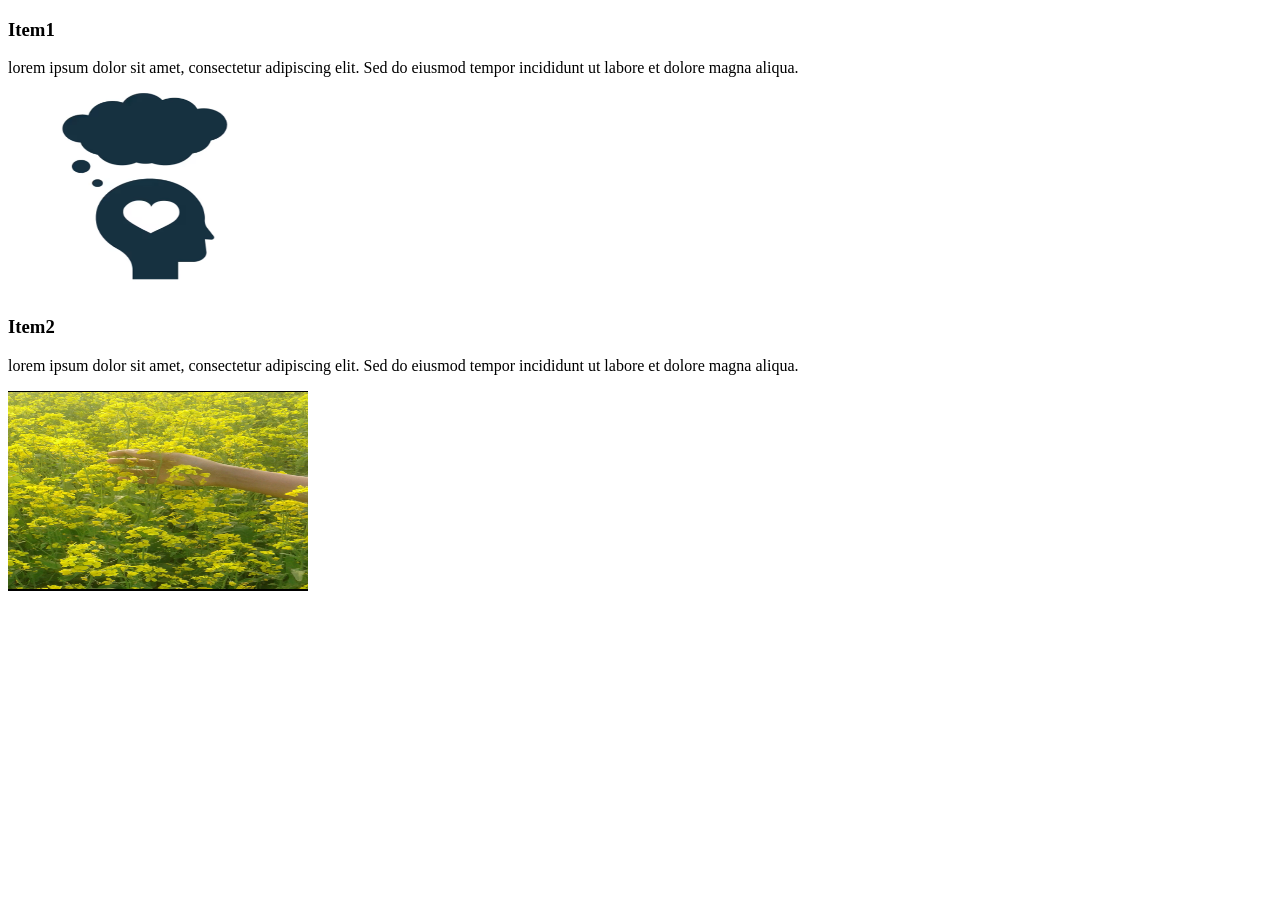
==== menu.html @ c7e9d2e6 "create index and menu page" ====
<!DOCTYPE html>
<html lang="en">
<head>
    <meta charset="UTF-8">
    <meta name="viewport" content="width=device-width, initial-scale=1.0">
    <title>Menu</title>
</head>
<body>
    <div id="para1">
    <h3>Item1</h3>
    <p>lorem ipsum dolor sit amet, consectetur adipiscing elit. Sed do eiusmod tempor incididunt ut labore et dolore magna aliqua.</p>
    <img width="300px" height="200px" src="pictures/dream.png" alt="" srcset="">
    </div>
    <div id="para2">
    <h3>Item2</h3>
    <p>lorem ipsum dolor sit amet, consectetur adipiscing elit. Sed do eiusmod tempor incididunt ut labore et dolore magna aliqua.</p>
    <img width="300px" height="200px" src="pictures/hands.png" alt="" srcset="">
    </div>
</body>
</html>
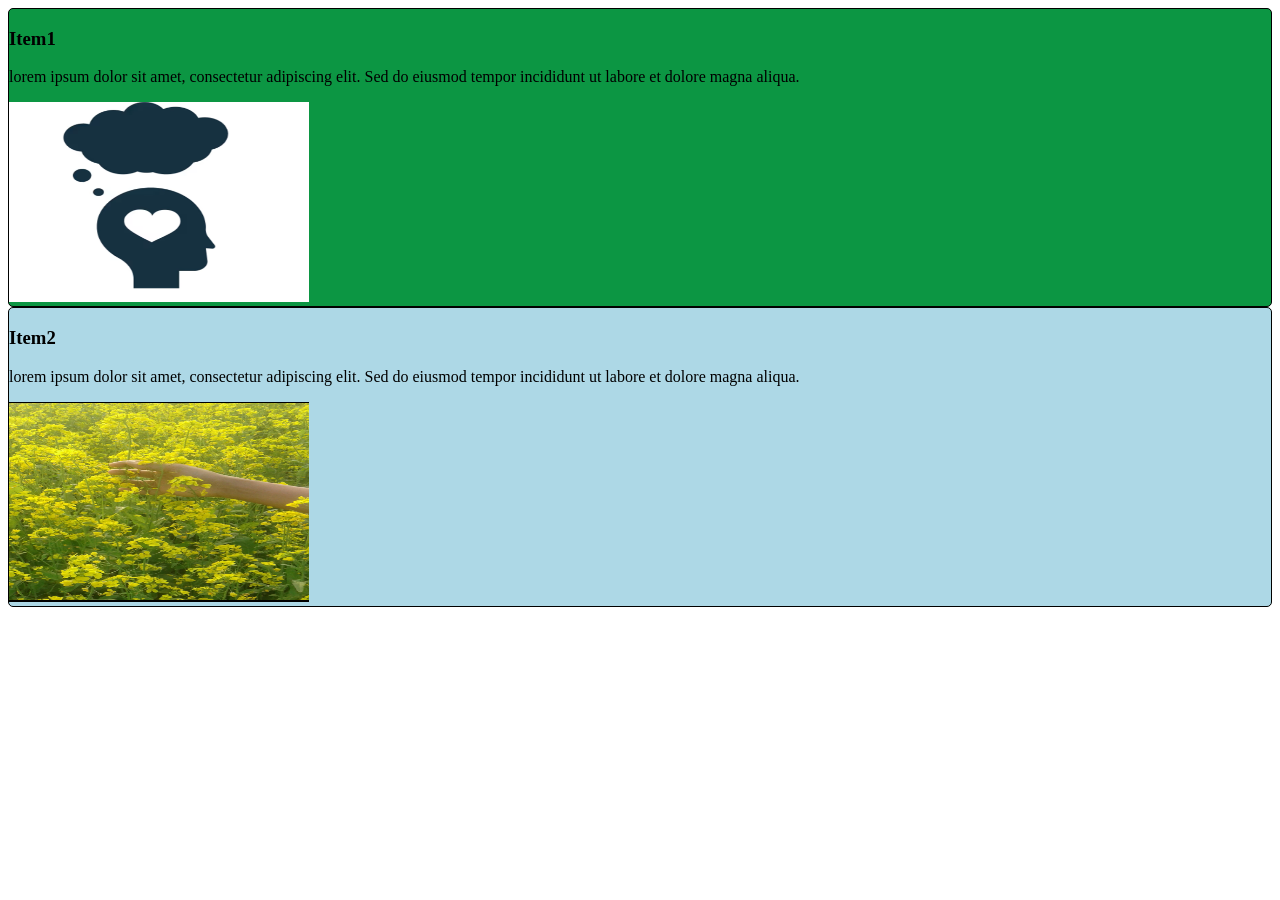
==== commit ad730792: "bg color and border added" ====
--- a/menu.html
+++ b/menu.html
@@ -4,6 +4,7 @@
     <meta charset="UTF-8">
     <meta name="viewport" content="width=device-width, initial-scale=1.0">
     <title>Menu</title>
+    <link rel="stylesheet" href="style.css">
 </head>
 <body>
     <div id="para1">
--- a/style.css
+++ b/style.css
@@ -0,0 +1,10 @@
+#para1{
+    background-color: rgb(12, 150, 67);
+    border: 1px solid black;
+    border-radius: 5px;
+}
+#para2{
+    background-color: lightblue;
+    border: 1px solid black;
+    border-radius: 5px;
+}
